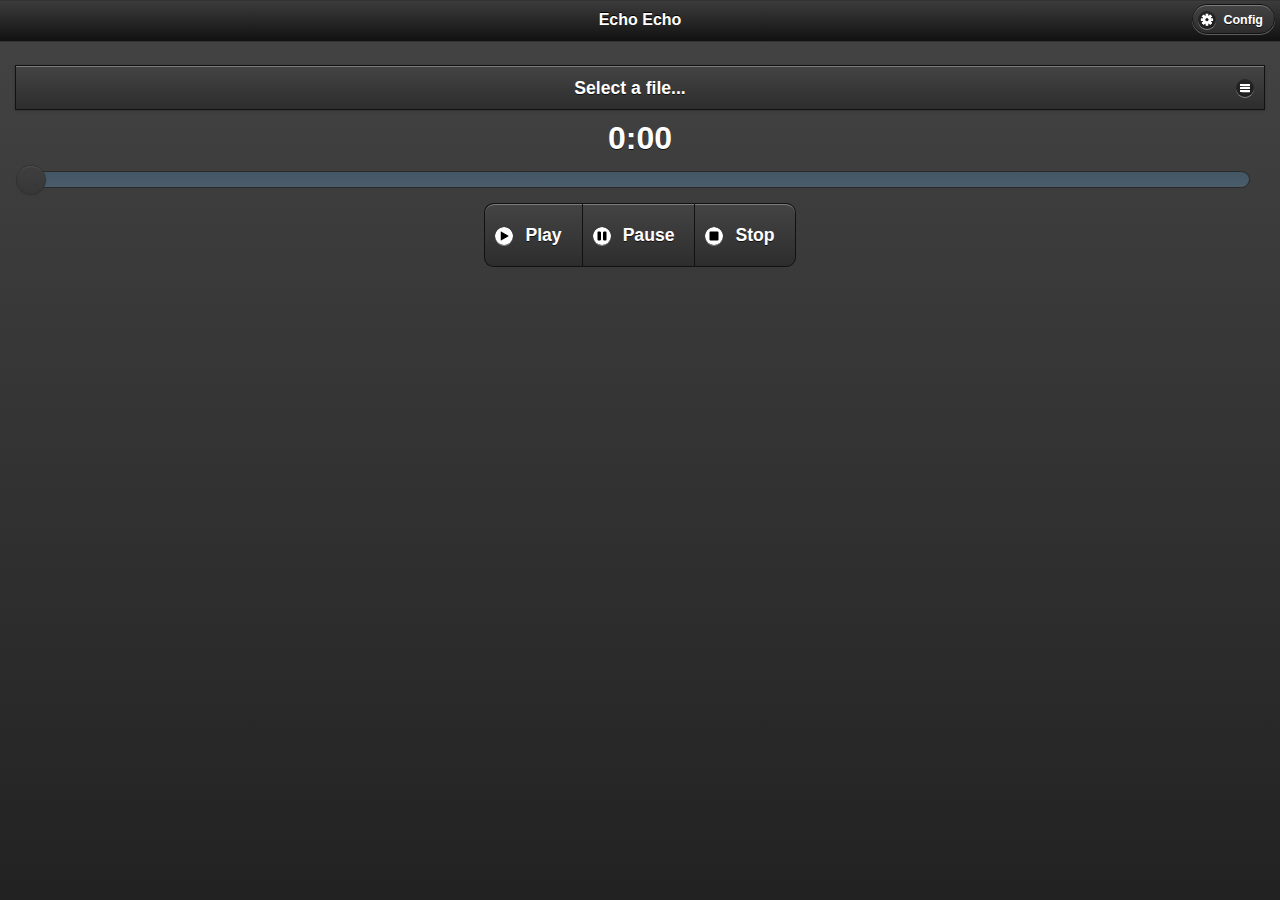
==== assets/www/index.html @ b56ceb91 "Completed move to listview and added features" ====
<!DOCTYPE html>
<html>
    <head>
        <meta charset="utf-8" />
		<meta name="viewport" content="width=device-width, initial-scale=1"> 
        <link rel="stylesheet" type="text/css" href="css/jquery.mobile.theme-1.3.1.css" />
        <link rel="stylesheet" type="text/css" href="css/jquery.mobile.structure-1.3.1.css" />
		<link rel="stylesheet" type="text/css" href="css/custom.css" />
		<script src="js/jquery.js"></script>
		<script src="js/jquery.mobile-1.3.1.js"></script>		
        <script type="text/javascript" src="js/cordova-2.7.0.js"></script>
        <script type="text/javascript" src="js/index.js"></script>
		<script type="text/javascript" src="js/uiEventFunctions.js"></script>
		<script type="text/javascript" src="js/utilityFunctions.js"></script>
        <title>Hello World</title>
    </head>
    <body onload="app.initialize()">
		<div data-role="page" id="main" data-theme="a">
		
			<div data-role="header">
					<h1 class="ui-title">Echo Echo</h1>
					<a href="#config" class="ui-btn-right" data-role="button" data-inline="true" data-icon="gear" data-corners="true" data-rel="page" data-transition="flip">Config</a>
			</div>

			<div id="main-content" data-role="content" class="ui-content">
				<div style="display:none" id="debug-console" class="debug-console"></div>
			
				<!-- Select media file -->
				<div id="div-mediafile">
					<a href="#popup-mediaselect" id="select-file" class="select-file" 
						data-transition="flow" 
						data-positionto="window" 
						data-rel="popup" 
						data-role="button" 
						data-icon="bars" 
						data-iconpos="right" 
						data-corners="false"
						>Select a file...</a>
				</div>
				
				<!-- Song details -->
				<div id="details">
					<h1 id="song-position" style="text-align:center">0:00</h1>
				</div>
				
				<!-- Slider song position -->
				<input id="pos-slider" type="range" name="pos-slider" value="0" min="0" max="0" disabled data-highlight="true" />
				
				<!-- Media controls and delay dropdown -->
				<div id="div-mediacontrol">
					<div data-role="controlgroup" data-type="horizontal" style="">
						<a href="#" id="play" class="controls" data-role="button" data-icon="play">Play</a>
						<a href="#" id="pause" class="controls" data-role="button" data-icon="pause">Pause</a>
						<a href="#" id="stop" class="controls" data-role="button" data-icon="stop">Stop</a>
					</div>
				</div>

				<!-- List of positions -->
				<div id="div-list" style="display:none">
					<ul id="list-pos" data-role="listview" data-inset="true" data-split-theme="f" data-split-icon="grid">
					</ul>
				</div>
				<!-- Delay dropdown -->
				<div id="div-delay" data-role="fieldcontain" data-native-menu="true" class="ui-br">
					<label for="select-delay" style="display:inline-block">Delayed playback</label>
					<select name="select-delay" id="select-delay" style="display:inline-block" data-corners="false" data-native-menu="false" data-inline="true">
					</select>
				</div>
			</div>

			<!-- Popup media file select -->
			<div data-role="popup" id="popup-mediaselect" data-dismissible="true" data-overlay-theme="a">
				<div data-role="header">
					<h4>Select media file</h4>
				</div>
				<div class="ui-content">
					<ul data-role="listview" data-split-theme="f" data-split-icon="delete">
					</ul>
				</div>
			</div>

			<!-- Popup configure positions -->
			<div data-role="popup" id="popup-pos" data-dismissible="true" data-overlay-theme="a">
				<div data-role="header"><h4>Position entry</h4></div>
				<div class="ui-content">
					<input type="text" name="pos-name" id="pos-name" value="" placeholder="Enter short description" />
					<div style="width: 100%;">
					<div style="width: 45%; display: inline-block;">
						<label for="">Minutes</label>
						<input id="pos-minute" class="ui-input-text" type="number" value="0" min="0" max="999"></input>
					</div>
					<div style="width: 45%; display: inline-block; float: right;">
						<label for="">Seconds</label>
						<input id="pos-second" class="ui-input-text" type="number" value="0" min="0" max="59"></input>
					</div>					
					</div>
					<div data-role="controlgroup" data-type="horizontal">
						<a id="pos-getcurrent" href="" data-role="button" data-icon="forward">Get position</a>
						<a id="pos-save" href="#" 
							data-rel="back" 
							data-role="button" 
							data-icon="check" 
							data-iconpos="right"
							>Save</a>
					</div>
					<div data-role="controlgroup" data-type="horizontal">
						<a id="pos-cancel" href="#" data-rel="back" data-role="button">Cancel</a>
						<a id="pos-delete" href="#" data-iconpos="right" data-role="button" data-icon="delete">Delete</a>
					</div>
				</div>
			</div>
 		</div>

		<!-- Config page -->
		<div data-role="page" id="config" data-theme="b">
			<div data-role="header">
				<h2>Configure</h2>
				<a href="" class="ui-btn-right" data-role="button" data-inline="true" data-icon="back" data-rel="back">Return</a>
			</div>
			<div data-role="content">
				<p>Configuration </p>
				<a href="" id="load-dev-json-data" data-role="button" data-rel="back">Load development JSON data</a>
				<a href="" id="load-data" data-role="button">Examine stored data</a>
				<div id="data"></div>
			</div>
		</div>
		
		<!-- File manager page -->
		<div data-role="page" id="filesystem" data-theme="b">
			<div data-role="header">
				<h2>Select media file</h2>
				<a href="" class="ui-btn-right" data-role="button" data-inline="true" data-icon="back" data-rel="back">Return</a>
			</div>
			<div data-role="content">
				<div id="fs" class="ui-controlgroup">
				</div>
			</div>
		</div>

	</body>
</html>
---- assets/www/css/custom.css ----
#song-position {
	margin-bottom: 0px;
	margin-top: 10px;
}

.ui-slider-input {
    display : none !important;
}
.ui-slider-track {
	margin: 0 15px 0 15px;
}

div.ui-slider {
	margin-bottom: 0px;
}

.ui-icon-play {
	background-image: url('images/icon-white-circleplay.png');
	background-color: #FFF;
	background-size: 18px;
}
.ui-icon-pause {
	background-image: url('images/icon-white-circlepause.png');
	background-color: #FFF;
	background-size: 18px;
}
.ui-icon-stop {
	background-image: url('images/icon-white-circlestop.png');
	background-color: #FFF;
	background-size: 18px;
}
.delaying {
	color: red;
	
}

.debug-console {
	color:yellow;
	border: 1px solid black;
	font-size: 0.8em;
	position: absolute;
	overflow: hidden;
	height: 150px;
	width: 250px;
	background-color: grey;
	opacity: .8;
	z-index: 10;
	top: 400px;
	left: 5px;
	padding-left: 5px;
}
.debug-console span {
	color:green;
	font-size: 0.8em;
	background-color: #333;
}

pre { font-size: 0.7em }
.key { color: blue }
.string { color: green }
.number { color: red }
.boolean { color: yellow }
.null { color: darkyellow }

.ui-controlgroup {
	display:inline-block; 
	margin-left: auto; 
	margin-right: auto; 
	width: 100%; 
	text-align: center;
}


.ui-btn-up-c {
	border: none;
}

.ui-btn-inner {
	font-size: 1.1em;
}

.ui-li-has-count .ui-li-count {
	font-size: 0.7em;
}

.ui-li .ui-btn-inner a.ui-link-inherit, .ui-li-static.ui-li {
	padding: 1em 15px;
}

.controls .ui-btn-inner {
	padding-top: 20px;
	padding-bottom: 20px;
}

.filesystem {
	color: black; 
	font-size: 0.8em;
	text-align: center;
	vertical-align:bottom;	
	display: inline-block;
	overflow: hidden;
	width: 80px;
	height: 70px;
	margin: 3px;
	padding: 2px;
	font-weight: bold;
	border: 1px solid #222;
	word-wrap: break-word;
	background-repeat:no-repeat;
	background-position:center; 
}

.files {
	background-image: url('images/icon-file.png');
}

.folders { 
	background-image: url('images/icon-dir.png');
	text-weight: bold;
}

.parent {
	font-size:0em;
	background-image: url('images/icon-parent.png');	
}

.filesystem:active {
	background-color: lightblue;
}
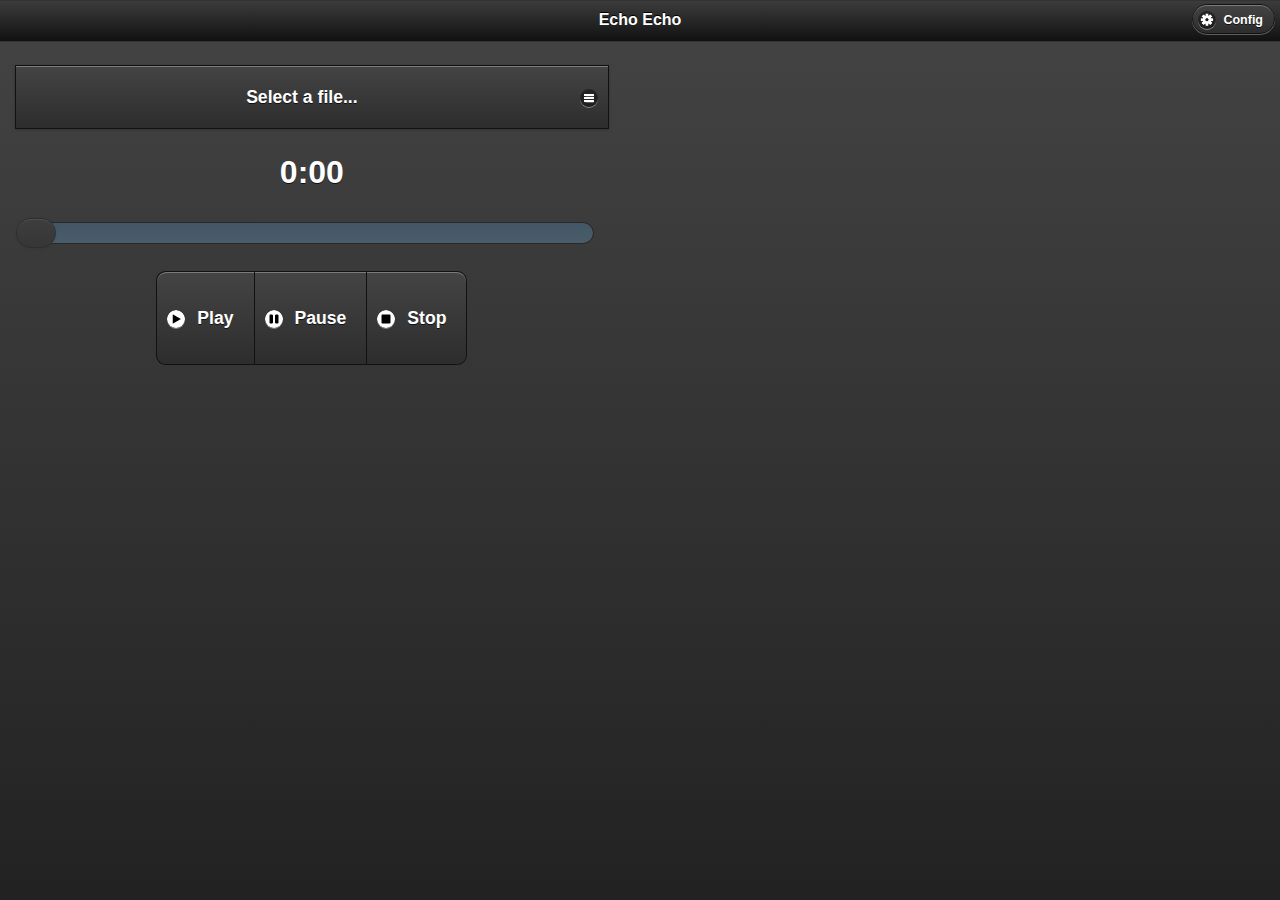
==== commit d34adcf7: "Added custom animations, responsive css and file browsing" ====
--- a/assets/www/index.html
+++ b/assets/www/index.html
@@ -14,6 +14,7 @@
 		<script type="text/javascript" src="js/utilityFunctions.js"></script>
         <title>Hello World</title>
     </head>
+	
     <body onload="app.initialize()">
 		<div data-role="page" id="main" data-theme="a">
 		
@@ -24,47 +25,59 @@
 
 			<div id="main-content" data-role="content" class="ui-content">
 				<div style="display:none" id="debug-console" class="debug-console"></div>
-			
-				<!-- Select media file -->
-				<div id="div-mediafile">
-					<a href="#popup-mediaselect" id="select-file" class="select-file" 
-						data-transition="flow" 
-						data-positionto="window" 
-						data-rel="popup" 
-						data-role="button" 
-						data-icon="bars" 
-						data-iconpos="right" 
-						data-corners="false"
-						>Select a file...</a>
-				</div>
-				
-				<!-- Song details -->
-				<div id="details">
-					<h1 id="song-position" style="text-align:center">0:00</h1>
-				</div>
-				
-				<!-- Slider song position -->
-				<input id="pos-slider" type="range" name="pos-slider" value="0" min="0" max="0" disabled data-highlight="true" />
-				
-				<!-- Media controls and delay dropdown -->
-				<div id="div-mediacontrol">
-					<div data-role="controlgroup" data-type="horizontal" style="">
+
+				<div class="ui-block-left">
+					<!-- Select media file -->
+					<div id="div-mediafile">
+						<a href="#popup-mediaselect" id="select-file" class="select-file" 
+							data-transition="flow" 
+							data-positionto="window" 
+							data-rel="popup" 
+							data-role="button" 
+							data-icon="bars" 
+							data-iconpos="right" 
+							data-corners="false"
+							>Select a file...</a>
+					</div>
+					
+					<!-- Song details -->
+					<div id="details">
+						<h1 id="song-position" style="text-align:center">0:00</h1>
+					</div>
+					
+					<!-- Slider song position -->
+					<div id="div-slider">
+						<input id="pos-slider" type="range" name="pos-slider" value="0" min="0" max="0" disabled data-highlight="true" />
+					</div>
+					<!-- Media controls -->
+					<div id="div-mediacontrol" data-role="controlgroup" data-type="horizontal" style="">
 						<a href="#" id="play" class="controls" data-role="button" data-icon="play">Play</a>
 						<a href="#" id="pause" class="controls" data-role="button" data-icon="pause">Pause</a>
 						<a href="#" id="stop" class="controls" data-role="button" data-icon="stop">Stop</a>
 					</div>
+					<!-- Delay dropdown CLONED -->
+					<div class="delay" style="display: none;" >
+						<div id="div-delay-a" data-role="fieldcontain" data-native-menu="true" class="ui-br">
+							<select name="select-delay" id="select-delay-a" style="display:inline-block" data-corners="false" data-native-menu="false" data-inline="true">
+							</select>
+						</div>
+					</div>
 				</div>
-
-				<!-- List of positions -->
-				<div id="div-list" style="display:none">
-					<ul id="list-pos" data-role="listview" data-inset="true" data-split-theme="f" data-split-icon="grid">
-					</ul>
-				</div>
-				<!-- Delay dropdown -->
-				<div id="div-delay" data-role="fieldcontain" data-native-menu="true" class="ui-br">
-					<label for="select-delay" style="display:inline-block">Delayed playback</label>
-					<select name="select-delay" id="select-delay" style="display:inline-block" data-corners="false" data-native-menu="false" data-inline="true">
-					</select>
+				
+				<div class="ui-block-right">
+					<!-- List of positions -->
+					<div id="div-list" style="display:none">
+						<ul id="list-pos" data-role="listview" data-inset="true" data-split-theme="f" data-split-icon="grid">
+						</ul>
+					</div>
+					
+					<!-- Delay dropdown CLONED -->
+					<div class="delay" style="display: none;" >
+						<div id="div-delay-b" data-role="fieldcontain" data-native-menu="true" class="ui-br">
+							<select name="select-delay" id="select-delay-b" style="display:inline-block" data-corners="false" data-native-menu="false" data-inline="true">
+							</select>
+						</div>
+					</div>
 				</div>
 			</div>
 
--- a/assets/www/css/custom.css
+++ b/assets/www/css/custom.css
@@ -1,3 +1,64 @@
+@media all  {
+	.ui-block-left, .ui-block-right { 
+		width: 100%; 
+		float: none; 
+	}
+	.controls .ui-btn-inner {
+		padding-top: 20px;
+		padding-bottom: 20px;
+	}
+	#div-delay-a { display: none; }
+	#div-delay-b { display: inline-block; }
+}
+
+@media all and (min-width: 40em) {
+	#main-content.ui-content  {
+		padding: 0 5px;
+	}
+	.ui-block-left { 
+		width: 49.8%; 
+		float: left;
+		margin-right: 0.4%;
+	}
+	.ui-block-right  {
+		width: 49.8%; 
+		float: right;
+	}
+	#div-delay-a { display: inline-block; }
+	#div-delay-b { display: none; }
+}
+
+@media all and (min-width: 48em) {
+	#main-content.ui-content  {
+		padding: 15px;
+	}
+	.ui-block-left { 
+		width: 47.5%;
+		float: left;
+		margin-right: 5%;
+	}
+	.ui-block-right  {
+		width: 47.5%; 
+		float: right;
+	}
+	#details, #div-slider, #div-mediacontrol, .delay {
+		margin-top: 25px;
+	}
+	.controls .ui-btn-inner {
+		padding-top: 35px;
+		padding-bottom: 35px;
+	}
+	.ui-btn-inner {
+		padding-top: 20px;
+		padding-bottom: 20px;
+	}
+}
+
+
+.ui-listview-inset {
+	margin-top: 0.5em !important;
+}
+
 #song-position {
 	margin-bottom: 0px;
 	margin-top: 10px;
@@ -87,11 +148,6 @@
 	padding: 1em 15px;
 }
 
-.controls .ui-btn-inner {
-	padding-top: 20px;
-	padding-bottom: 20px;
-}
-
 .filesystem {
 	color: black; 
 	font-size: 0.8em;
@@ -128,5 +184,10 @@
 	background-color: lightblue;
 }
 
+.ui-slider-track .ui-btn.ui-slider-handle {
+	width: 38px;
+}
 
-	+.ui-slider-track {
+	height: 20px;
+}
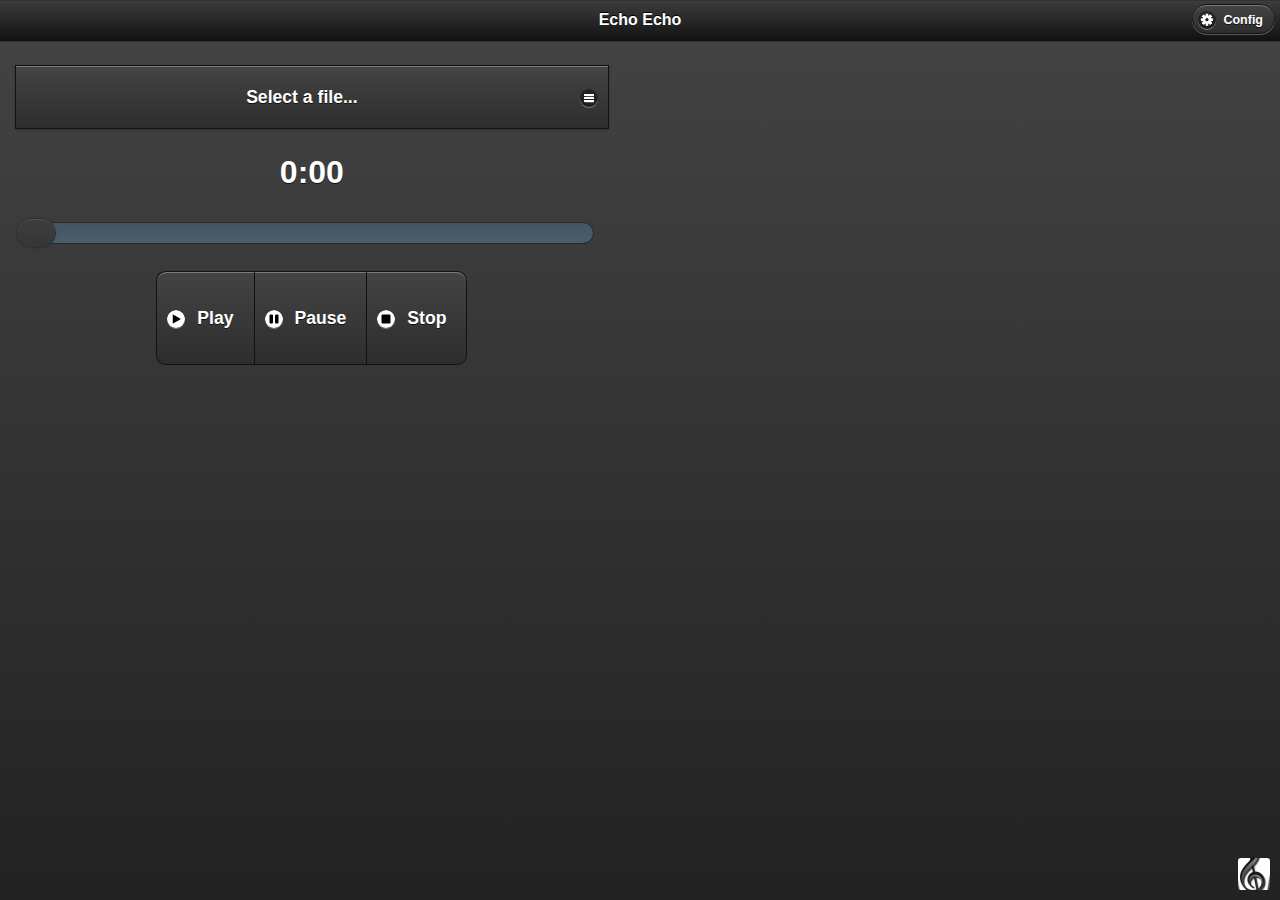
==== commit 6373526b: "About page, app logo, hacked cordova js a bit" ====
--- a/assets/www/index.html
+++ b/assets/www/index.html
@@ -16,10 +16,11 @@
     </head>
 	
     <body onload="app.initialize()">
-		<div data-role="page" id="main" data-theme="a">
-		
+		<div data-role="page" id="main" data-theme="a">		
+			<div class="ui-icon-about "></div>
 			<div data-role="header">
 					<h1 class="ui-title">Echo Echo</h1>
+					
 					<a href="#config" class="ui-btn-right" data-role="button" data-inline="true" data-icon="gear" data-corners="true" data-rel="page" data-transition="flip">Config</a>
 			</div>
 
@@ -122,6 +123,42 @@
 					</div>
 				</div>
 			</div>
+			
+			<!-- About page -->
+			<div data-role="popup" id="about" data-dismissible="true" data-theme="a" data-overlay-theme="a">
+				<div data-role="header">
+					<h2></h2>
+				</div>
+				<div data-role="content">
+					<div id="aboutimg"></div>
+					<div>
+						<h3>EchoEcho version 0.9 (2013)</h3>
+						<p>Simple app that lets you set and use position breakpoints in a song.</p>
+						<p>This could be used in learning and teaching singing, dancing or playing an instrument. </p>
+						<p><i>Start by browsing for a file in the top menu dropdown.</i></p>
+					</div>
+					<a href="#" data-role="button" data-rel="back">Thank you</a>
+					<span class="small">By Vello Pihelgas, tidalsource@gmail.com</small>
+				</div>
+			</div>
+
+			<!-- Assist page 1 -->
+			<div data-role="popup" id="assist-1" data-dismissible="true" data-theme="a" data-overlay-theme="a">
+				<div data-role="header">
+					<h2>&nbsp;</h2>
+				</div>
+				<div data-role="content">
+					<div>
+						<h2>Congrats! </h2>
+						<p>You have added your first media file and can now access the list of breakpoints.</p>
+						<p>The entry 'Play from beginning' is always added by default, you can configure it by the grid icon.</p> 
+						<p><i>You can keep adding multiple breakpoints and make use of the delayed start feature.</i></p>
+					</div>
+					<a href="#" data-role="button" data-rel="back">Enough help</a>
+				</div>
+			</div>
+			
+		
  		</div>
 
 		<!-- Config page -->
@@ -149,6 +186,6 @@
 				</div>
 			</div>
 		</div>
-
+		
 	</body>
 </html>
--- a/assets/www/css/custom.css
+++ b/assets/www/css/custom.css
@@ -9,6 +9,7 @@
 	}
 	#div-delay-a { display: none; }
 	#div-delay-b { display: inline-block; }
+	#popup-mediaselect-popup { width:90%; }
 }
 
 @media all and (min-width: 40em) {
@@ -26,6 +27,7 @@
 	}
 	#div-delay-a { display: inline-block; }
 	#div-delay-b { display: none; }
+	#popup-mediaselect-popup { width:80%; }
 }
 
 @media all and (min-width: 48em) {
@@ -52,8 +54,8 @@
 		padding-top: 20px;
 		padding-bottom: 20px;
 	}
-}
-
+	#popup-mediaselect-popup { width:60%; }
+}
 
 .ui-listview-inset {
 	margin-top: 0.5em !important;
@@ -191,3 +193,35 @@
 .ui-slider-track {
 	height: 20px;
 }
+
+#aboutimg {
+	background-image: url('../img/logo.png');
+	background-repeat:no-repeat;
+	background-position:center; 
+	height: 96px;
+	width: 96px;
+}
+
+#about, #assist-1 {
+	opacity: 0.9;
+}
+
+.ui-icon-about
+{
+    background: url('images/logo-72.png');
+	background-repeat:no-repeat;
+	background-position:center; 
+	height: 32px;
+	width: 32px;
+	margin: 10px;
+	border-radius: 3px;
+    position: fixed;
+    bottom: 0;
+    right: 0;	
+	z-index: 1;
+}
+
+.small {
+	opacity: 0.7;
+	font-size: 0.7em;
+}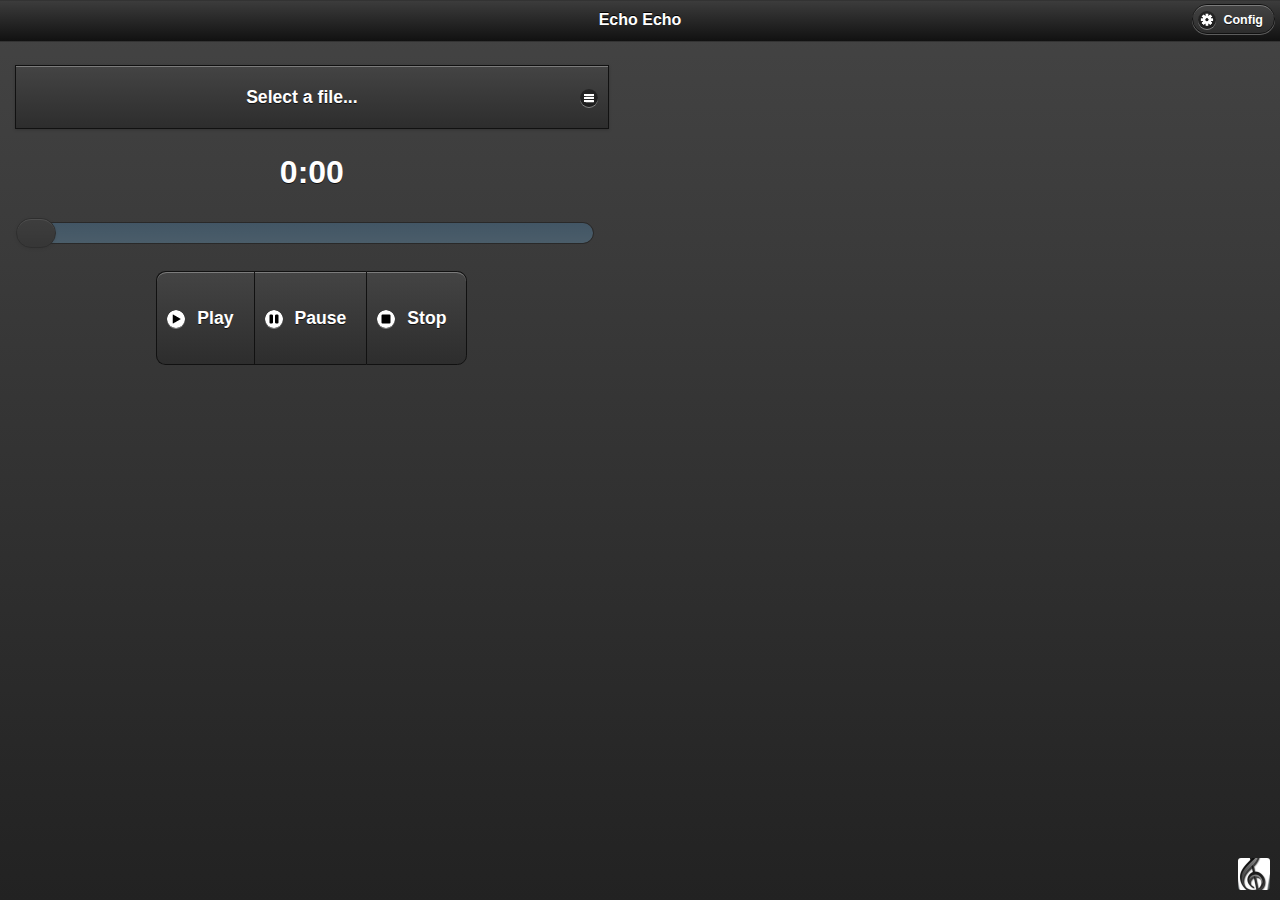
==== commit f302bdbb: "Moved bind mobileinit to earlier loaded js file" ====
--- a/assets/www/index.html
+++ b/assets/www/index.html
@@ -7,6 +7,7 @@
         <link rel="stylesheet" type="text/css" href="css/jquery.mobile.structure-1.3.1.css" />
 		<link rel="stylesheet" type="text/css" href="css/custom.css" />
 		<script src="js/jquery.js"></script>
+		<script type="text/javascript" src="js/mobinit.js"></script>
 		<script src="js/jquery.mobile-1.3.1.js"></script>		
         <script type="text/javascript" src="js/cordova-2.7.0.js"></script>
         <script type="text/javascript" src="js/index.js"></script>
@@ -135,7 +136,7 @@
 						<h3>EchoEcho version 0.9 (2013)</h3>
 						<p>Simple app that lets you set and use position breakpoints in a song.</p>
 						<p>This could be used in learning and teaching singing, dancing or playing an instrument. </p>
-						<p><i>Start by browsing for a file in the top menu dropdown.</i></p>
+						<p><i>Start by browsing for a song in the top menu</i></p>
 					</div>
 					<a href="#" data-role="button" data-rel="back">Thank you</a>
 					<span class="small">By Vello Pihelgas, tidalsource@gmail.com</small>
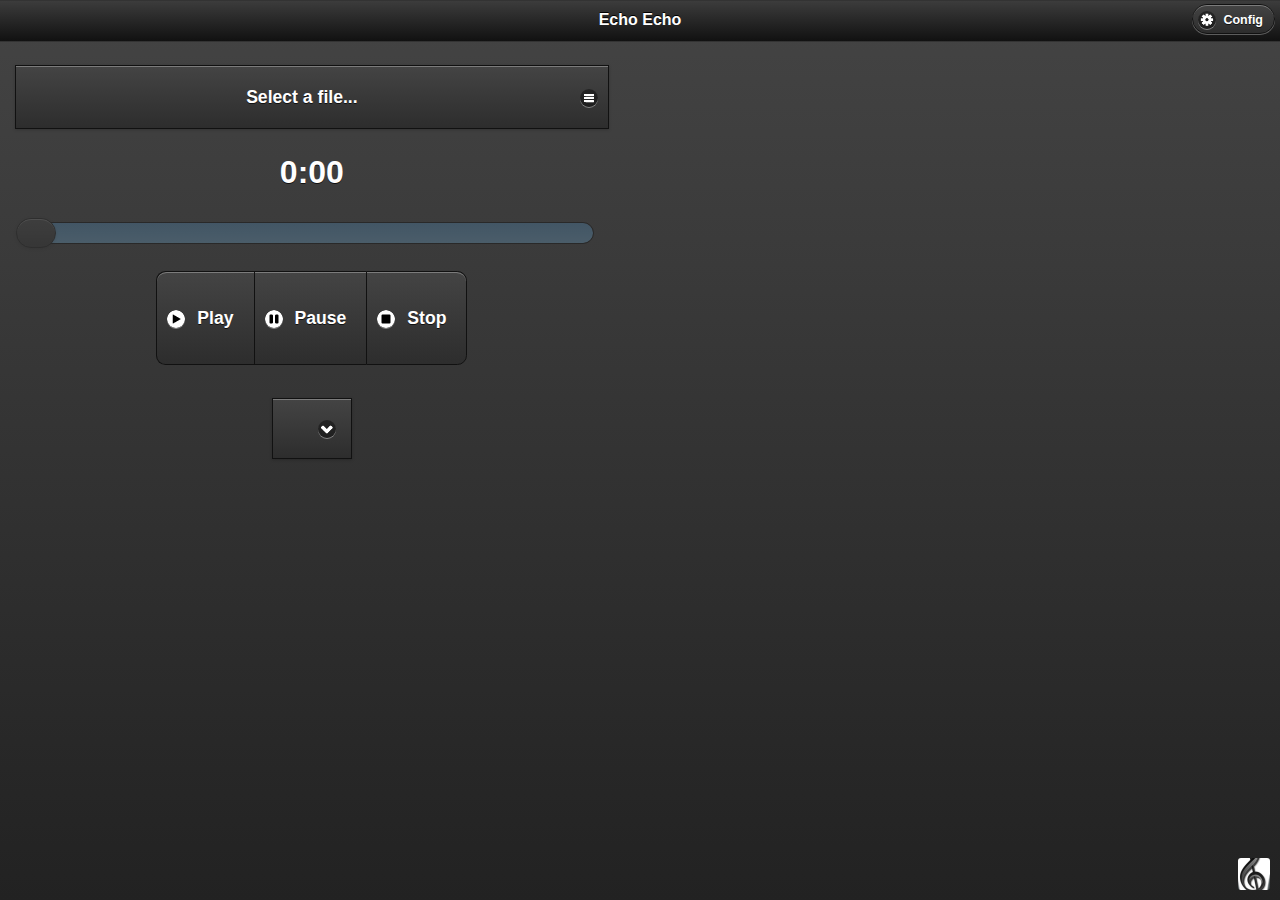
==== commit 7841428e: "Added scrollable areas to the responsive design" ====
--- a/assets/www/index.html
+++ b/assets/www/index.html
@@ -11,24 +11,23 @@
 		<script src="js/jquery.mobile-1.3.1.js"></script>		
         <script type="text/javascript" src="js/cordova-2.7.0.js"></script>
         <script type="text/javascript" src="js/index.js"></script>
+		<script type="text/javascript" src="js/overthrow.js"></script>
 		<script type="text/javascript" src="js/uiEventFunctions.js"></script>
 		<script type="text/javascript" src="js/utilityFunctions.js"></script>
         <title>Hello World</title>
     </head>
 	
-    <body onload="app.initialize()">
+    <body onload="app.initialize()" style="display:none">
 		<div data-role="page" id="main" data-theme="a">		
-			<div class="ui-icon-about "></div>
-			<div data-role="header">
-					<h1 class="ui-title">Echo Echo</h1>
-					
+			<div data-role="header" id="ui-header">
+					<h1 class="ui-title">Echo Echo</h1>					
 					<a href="#config" class="ui-btn-right" data-role="button" data-inline="true" data-icon="gear" data-corners="true" data-rel="page" data-transition="flip">Config</a>
 			</div>
 
 			<div id="main-content" data-role="content" class="ui-content">
 				<div style="display:none" id="debug-console" class="debug-console"></div>
 
-				<div class="ui-block-left">
+				<div id="ui-block-left">
 					<!-- Select media file -->
 					<div id="div-mediafile">
 						<a href="#popup-mediaselect" id="select-file" class="select-file" 
@@ -58,27 +57,23 @@
 						<a href="#" id="stop" class="controls" data-role="button" data-icon="stop">Stop</a>
 					</div>
 					<!-- Delay dropdown CLONED -->
-					<div class="delay" style="display: none;" >
-						<div id="div-delay-a" data-role="fieldcontain" data-native-menu="true" class="ui-br">
-							<select name="select-delay" id="select-delay-a" style="display:inline-block" data-corners="false" data-native-menu="false" data-inline="true">
-							</select>
-						</div>
+					<div id="div-delay-a" data-role="fieldcontain" data-native-menu="true" class="ui-br">
+						<select name="select-delay" id="select-delay-a" style="display:inline-block" data-corners="false" data-native-menu="false" data-inline="true">
+						</select>
 					</div>
 				</div>
 				
-				<div class="ui-block-right">
+				<div id="ui-block-right">
 					<!-- List of positions -->
-					<div id="div-list" style="display:none">
+					<div id="div-list" style="display:none" class="overthrow">
 						<ul id="list-pos" data-role="listview" data-inset="true" data-split-theme="f" data-split-icon="grid">
 						</ul>
 					</div>
 					
 					<!-- Delay dropdown CLONED -->
-					<div class="delay" style="display: none;" >
-						<div id="div-delay-b" data-role="fieldcontain" data-native-menu="true" class="ui-br">
-							<select name="select-delay" id="select-delay-b" style="display:inline-block" data-corners="false" data-native-menu="false" data-inline="true">
-							</select>
-						</div>
+					<div id="div-delay-b" data-role="fieldcontain" data-native-menu="true" class="ui-br">
+						<select name="select-delay" id="select-delay-b" style="display:inline-block" data-corners="false" data-native-menu="false" data-inline="true">
+						</select>
 					</div>
 				</div>
 			</div>
@@ -158,8 +153,7 @@
 					<a href="#" data-role="button" data-rel="back">Enough help</a>
 				</div>
 			</div>
-			
-		
+
  		</div>
 
 		<!-- Config page -->
@@ -187,6 +181,7 @@
 				</div>
 			</div>
 		</div>
-		
+
+	<div id="ui-icon-about"></div>		
 	</body>
 </html>
--- a/assets/www/css/custom.css
+++ b/assets/www/css/custom.css
@@ -1,5 +1,5 @@
 @media all  {
-	.ui-block-left, .ui-block-right { 
+	#ui-block-left, #ui-block-right { 
 		width: 100%; 
 		float: none; 
 	}
@@ -7,8 +7,8 @@
 		padding-top: 20px;
 		padding-bottom: 20px;
 	}
-	#div-delay-a { display: none; }
-	#div-delay-b { display: inline-block; }
+	#div-delay-a { display: none; margin: 0; }
+	#div-delay-b { display: inline-block; margin: 0; }
 	#popup-mediaselect-popup { width:90%; }
 }
 
@@ -16,12 +16,12 @@
 	#main-content.ui-content  {
 		padding: 0 5px;
 	}
-	.ui-block-left { 
+	#ui-block-left { 
 		width: 49.8%; 
 		float: left;
 		margin-right: 0.4%;
 	}
-	.ui-block-right  {
+	#ui-block-right  {
 		width: 49.8%; 
 		float: right;
 	}
@@ -34,16 +34,16 @@
 	#main-content.ui-content  {
 		padding: 15px;
 	}
-	.ui-block-left { 
+	#ui-block-left { 
 		width: 47.5%;
 		float: left;
 		margin-right: 5%;
 	}
-	.ui-block-right  {
+	#ui-block-right  {
 		width: 47.5%; 
 		float: right;
 	}
-	#details, #div-slider, #div-mediacontrol, .delay {
+	#details, #div-slider, #div-mediacontrol, #div-delay-a {
 		margin-top: 25px;
 	}
 	.controls .ui-btn-inner {
@@ -58,7 +58,7 @@
 }
 
 .ui-listview-inset {
-	margin-top: 0.5em !important;
+	margin-top: 0 !important;
 }
 
 #song-position {
@@ -168,6 +168,10 @@
 	background-position:center; 
 }
 
+#config, #filesystem {
+	z-index: 2;
+}
+
 .files {
 	background-image: url('images/icon-file.png');
 }
@@ -204,16 +208,18 @@
 
 #about, #assist-1 {
 	opacity: 0.9;
-}
-
-.ui-icon-about
+	max-width: 25em;
+}
+
+#ui-icon-about
 {
     background: url('images/logo-72.png');
 	background-repeat:no-repeat;
 	background-position:center; 
 	height: 32px;
 	width: 32px;
-	margin: 10px;
+	margin-right: 10px;
+	margin-bottom: 10px;
 	border-radius: 3px;
     position: fixed;
     bottom: 0;
@@ -224,4 +230,21 @@
 .small {
 	opacity: 0.7;
 	font-size: 0.7em;
+}
+
+.overthrow-enabled .overthrow {
+    overflow: auto;
+    -webkit-overflow-scrolling: touch;
+}
+
+#ui-block-right {
+	margin-top: 0.5em;
+}
+
+#div-delay-a, #div-delay-b {
+	display:inline-block; 
+	margin-left: auto; 
+	margin-right: auto; 
+	width: 100%; 
+	text-align: center;
 }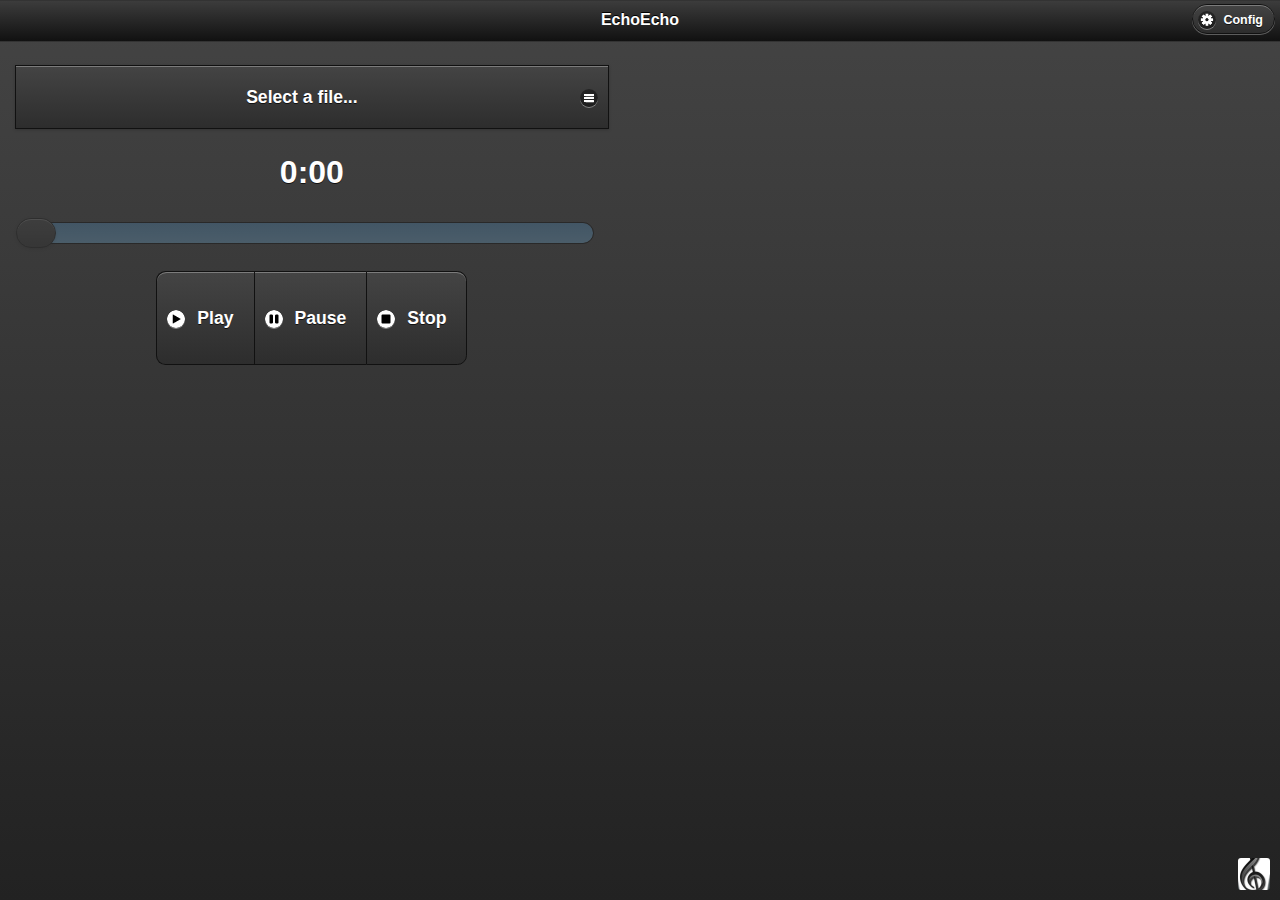
==== commit e18010ae: "Added browse media storage" ====
--- a/assets/www/index.html
+++ b/assets/www/index.html
@@ -14,13 +14,13 @@
 		<script type="text/javascript" src="js/overthrow.js"></script>
 		<script type="text/javascript" src="js/uiEventFunctions.js"></script>
 		<script type="text/javascript" src="js/utilityFunctions.js"></script>
-        <title>Hello World</title>
+        <title></title>
     </head>
 	
     <body onload="app.initialize()" style="display:none">
 		<div data-role="page" id="main" data-theme="a">		
 			<div data-role="header" id="ui-header">
-					<h1 class="ui-title">Echo Echo</h1>					
+					<h1 class="ui-title">EchoEcho</h1>
 					<a href="#config" class="ui-btn-right" data-role="button" data-inline="true" data-icon="gear" data-corners="true" data-rel="page" data-transition="flip">Config</a>
 			</div>
 
@@ -57,9 +57,11 @@
 						<a href="#" id="stop" class="controls" data-role="button" data-icon="stop">Stop</a>
 					</div>
 					<!-- Delay dropdown CLONED -->
+					<div class="delay">
 					<div id="div-delay-a" data-role="fieldcontain" data-native-menu="true" class="ui-br">
 						<select name="select-delay" id="select-delay-a" style="display:inline-block" data-corners="false" data-native-menu="false" data-inline="true">
 						</select>
+					</div>
 					</div>
 				</div>
 				
@@ -71,9 +73,11 @@
 					</div>
 					
 					<!-- Delay dropdown CLONED -->
+					<div class="delay">
 					<div id="div-delay-b" data-role="fieldcontain" data-native-menu="true" class="ui-br">
 						<select name="select-delay" id="select-delay-b" style="display:inline-block" data-corners="false" data-native-menu="false" data-inline="true">
 						</select>
+					</div>
 					</div>
 				</div>
 			</div>
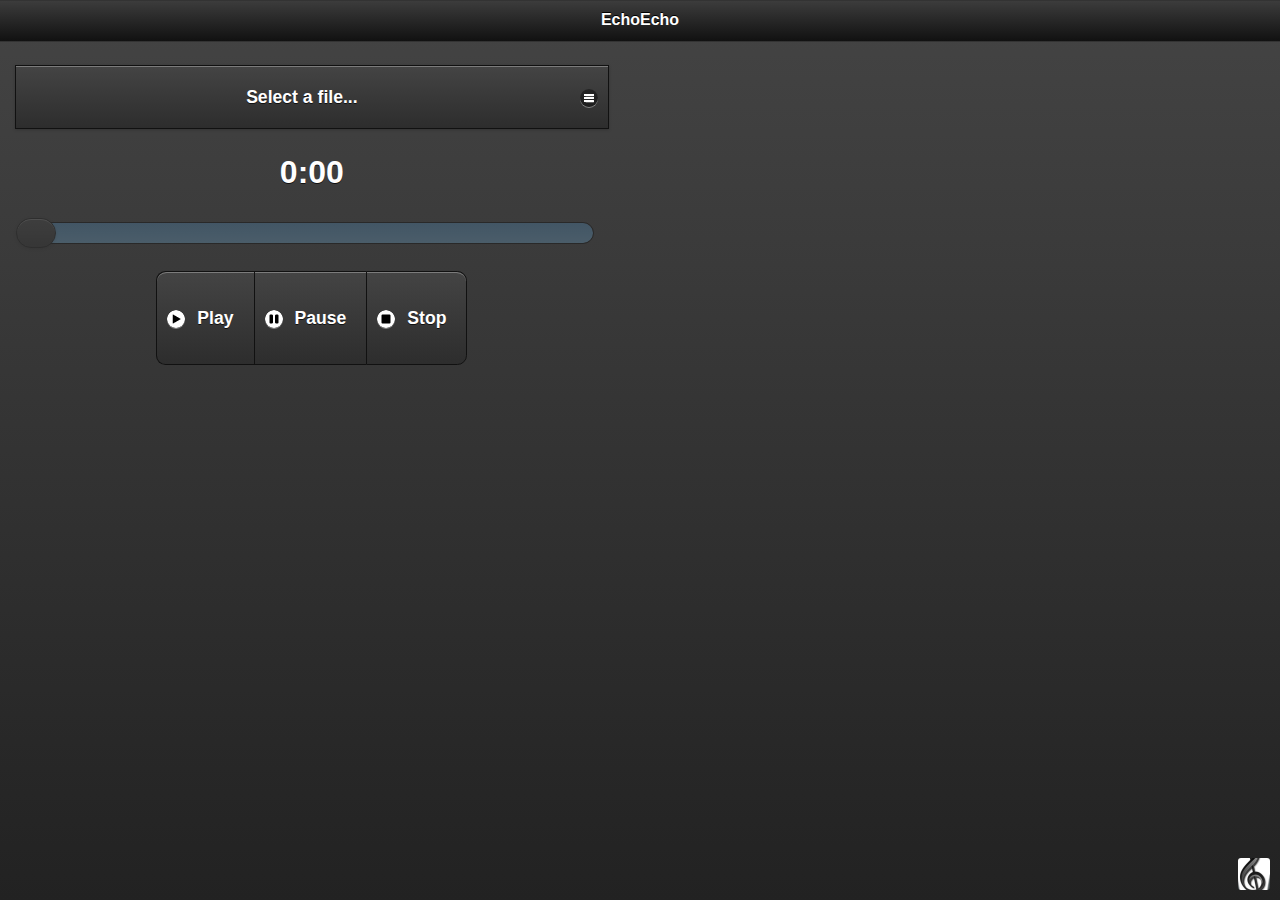
==== commit 08e9b308: "Release candidate" ====
--- a/assets/www/index.html
+++ b/assets/www/index.html
@@ -3,12 +3,12 @@
     <head>
         <meta charset="utf-8" />
 		<meta name="viewport" content="width=device-width, initial-scale=1"> 
-        <link rel="stylesheet" type="text/css" href="css/jquery.mobile.theme-1.3.1.css" />
-        <link rel="stylesheet" type="text/css" href="css/jquery.mobile.structure-1.3.1.css" />
+        <link rel="stylesheet" type="text/css" href="css/jquery.mobile.theme-1.3.1.min.css" />
+        <link rel="stylesheet" type="text/css" href="css/jquery.mobile.structure-1.3.1.min.css" />
 		<link rel="stylesheet" type="text/css" href="css/custom.css" />
 		<script src="js/jquery.js"></script>
 		<script type="text/javascript" src="js/mobinit.js"></script>
-		<script src="js/jquery.mobile-1.3.1.js"></script>		
+		<script src="js/jquery.mobile-1.3.1.min.js"></script>		
         <script type="text/javascript" src="js/cordova-2.7.0.js"></script>
         <script type="text/javascript" src="js/index.js"></script>
 		<script type="text/javascript" src="js/overthrow.js"></script>
@@ -21,7 +21,7 @@
 		<div data-role="page" id="main" data-theme="a">		
 			<div data-role="header" id="ui-header">
 					<h1 class="ui-title">EchoEcho</h1>
-					<a href="#config" class="ui-btn-right" data-role="button" data-inline="true" data-icon="gear" data-corners="true" data-rel="page" data-transition="flip">Config</a>
+					<!-- <a href="#config" class="ui-btn-right" data-role="button" data-inline="true" data-icon="gear" data-corners="true" data-rel="page" data-transition="flip">Config</a> -->
 			</div>
 
 			<div id="main-content" data-role="content" class="ui-content">
@@ -132,7 +132,7 @@
 				<div data-role="content">
 					<div id="aboutimg"></div>
 					<div>
-						<h3>EchoEcho version 0.9 (2013)</h3>
+						<h3>EchoEcho version 1.0</h3>
 						<p>Simple app that lets you set and use position breakpoints in a song.</p>
 						<p>This could be used in learning and teaching singing, dancing or playing an instrument. </p>
 						<p><i>Start by browsing for a song in the top menu</i></p>
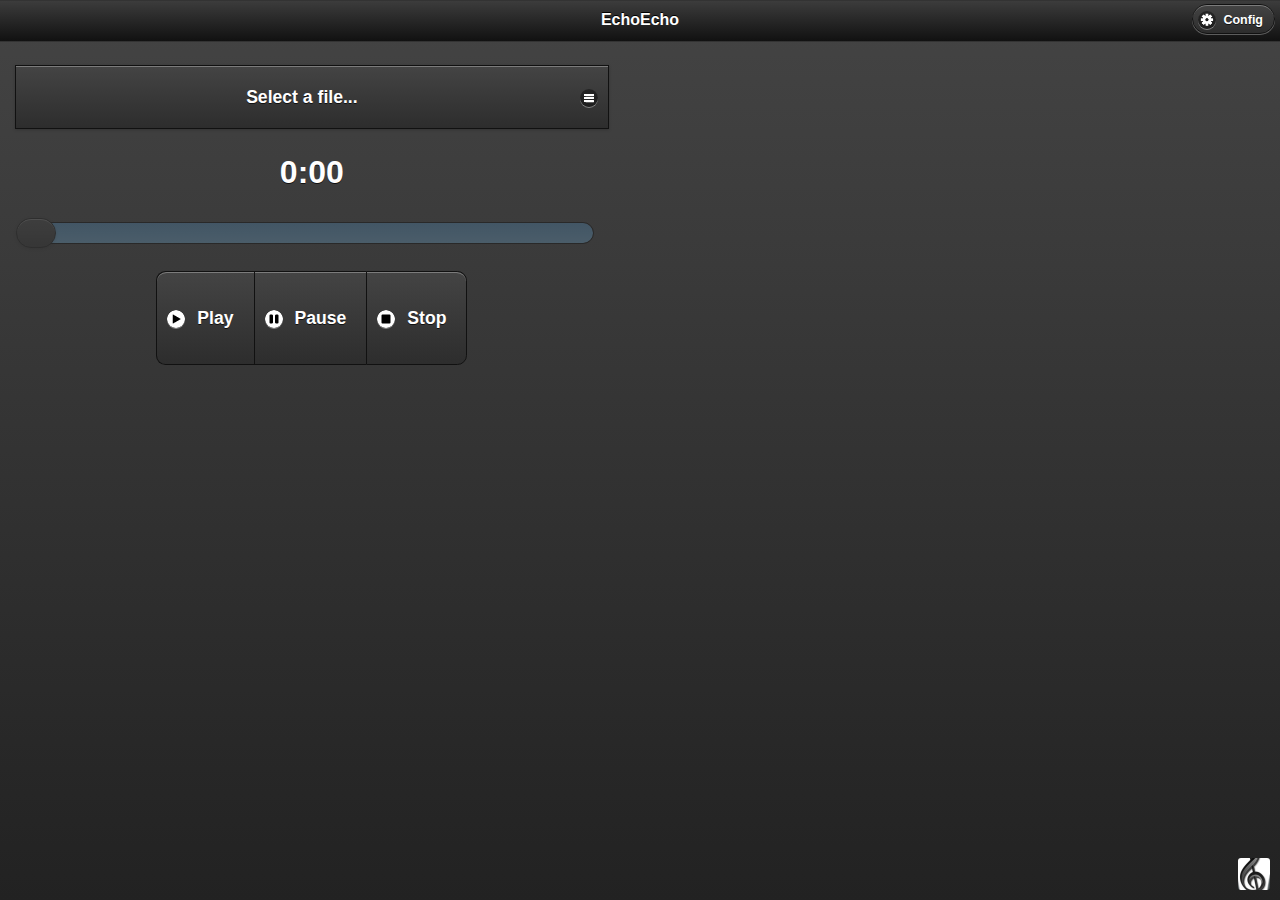
==== commit 3f31aa20: "Complemented play-from with play-to and Repeat feat." ====
--- a/assets/www/index.html
+++ b/assets/www/index.html
@@ -3,12 +3,12 @@
     <head>
         <meta charset="utf-8" />
 		<meta name="viewport" content="width=device-width, initial-scale=1"> 
-        <link rel="stylesheet" type="text/css" href="css/jquery.mobile.theme-1.3.1.min.css" />
-        <link rel="stylesheet" type="text/css" href="css/jquery.mobile.structure-1.3.1.min.css" />
+        <link rel="stylesheet" type="text/css" href="css/jquery.mobile.theme-1.3.1.css" />
+        <link rel="stylesheet" type="text/css" href="css/jquery.mobile.structure-1.3.1.css" />
 		<link rel="stylesheet" type="text/css" href="css/custom.css" />
 		<script src="js/jquery.js"></script>
 		<script type="text/javascript" src="js/mobinit.js"></script>
-		<script src="js/jquery.mobile-1.3.1.min.js"></script>		
+		<script src="js/jquery.mobile-1.3.1.js"></script>		
         <script type="text/javascript" src="js/cordova-2.7.0.js"></script>
         <script type="text/javascript" src="js/index.js"></script>
 		<script type="text/javascript" src="js/overthrow.js"></script>
@@ -21,7 +21,7 @@
 		<div data-role="page" id="main" data-theme="a">		
 			<div data-role="header" id="ui-header">
 					<h1 class="ui-title">EchoEcho</h1>
-					<!-- <a href="#config" class="ui-btn-right" data-role="button" data-inline="true" data-icon="gear" data-corners="true" data-rel="page" data-transition="flip">Config</a> -->
+					<a href="#config" class="ui-btn-right" data-role="button" data-inline="true" data-icon="gear" data-corners="true" data-rel="page" data-transition="flip">Config</a> 
 			</div>
 
 			<div id="main-content" data-role="content" class="ui-content">
@@ -56,12 +56,18 @@
 						<a href="#" id="pause" class="controls" data-role="button" data-icon="pause">Pause</a>
 						<a href="#" id="stop" class="controls" data-role="button" data-icon="stop">Stop</a>
 					</div>
-					<!-- Delay dropdown CLONED -->
-					<div class="delay">
-					<div id="div-delay-a" data-role="fieldcontain" data-native-menu="true" class="ui-br">
-						<select name="select-delay" id="select-delay-a" style="display:inline-block" data-corners="false" data-native-menu="false" data-inline="true">
-						</select>
-					</div>
+					<!-- Delay dropdown and repeat CLONED -->
+					<div class="delay-repeat">
+						<div id="div-delay-repeat-a" data-role="fieldcontain" data-native-menu="true" class="ui-br" data-inline="true">
+							<select name="select-delay" id="select-delay-a" style="display:inline-block" data-inline="true" data-corners="false" data-native-menu="false" data-inline="true">
+							</select>
+						</div>
+						<div style="float: right" id="flip-repeat-a">
+							<select id="select-flip-a" name="flip-repeat" data-role="slider">
+								<option value="off">Repeat</option>
+								<option value="on">Repeat</option>
+							</select>
+						</div>
 					</div>
 				</div>
 				
@@ -72,12 +78,18 @@
 						</ul>
 					</div>
 					
-					<!-- Delay dropdown CLONED -->
-					<div class="delay">
-					<div id="div-delay-b" data-role="fieldcontain" data-native-menu="true" class="ui-br">
-						<select name="select-delay" id="select-delay-b" style="display:inline-block" data-corners="false" data-native-menu="false" data-inline="true">
-						</select>
-					</div>
+					<!-- Delay dropdown and repeat CLONED -->
+					<div class="delay-repeat">
+						<div id="div-delay-repeat-b" data-role="fieldcontain" data-native-menu="true" class="ui-br" data-inline="true">
+							<select name="select-delay" id="select-delay-b" style="display:inline-block" data-inline="true" data-corners="false" data-native-menu="false" data-inline="true">
+							</select>
+						</div>
+						<div style="float: right" id="flip-repeat-b">
+							<select id="select-flip-b" name="flip-repeat" data-role="slider">
+								<option value="off">Repeat</option>
+								<option value="on">Repeat</option>
+							</select>
+						</div>
 					</div>
 				</div>
 			</div>
@@ -100,26 +112,34 @@
 					<input type="text" name="pos-name" id="pos-name" value="" placeholder="Enter short description" />
 					<div style="width: 100%;">
 					<div style="width: 45%; display: inline-block;">
-						<label for="">Minutes</label>
-						<input id="pos-minute" class="ui-input-text" type="number" value="0" min="0" max="999"></input>
+						<label>From position</label><br>
+						<div style="width: 3em; display: inline-block;">
+							<input id="pos-minute" class="ui-input-text pos-start-time" type="number" value="" min="0" max="999" placeholder="min"></input>
+						</div>
+						<label>:</label>
+						<div style="width: 3em; display: inline-block;">
+							<input id="pos-second" class="ui-input-text pos-start-time" type="number" value="" min="0" max="59" placeholder="sec"></input>
+						</div>
 					</div>
 					<div style="width: 45%; display: inline-block; float: right;">
-						<label for="">Seconds</label>
-						<input id="pos-second" class="ui-input-text" type="number" value="0" min="0" max="59"></input>
-					</div>					
+						<label>To position</label><br>
+						<div style="width: 3em; display: inline-block;">
+							<input id="pos-minute-b" class="ui-input-text pos-stop-time" type="number" value="" min="0" max="999" placeholder="min"></input>
+						</div>
+						<label>:</label>
+						<div style="width: 3em; display: inline-block;">
+							<input id="pos-second-b" class="ui-input-text pos-stop-time" type="number" value="" min="0" max="59" placeholder="sec"></input>
+						</div>
+					</div>				
 					</div>
 					<div data-role="controlgroup" data-type="horizontal">
-						<a id="pos-getcurrent" href="" data-role="button" data-icon="forward">Get position</a>
-						<a id="pos-save" href="#" 
-							data-rel="back" 
-							data-role="button" 
-							data-icon="check" 
-							data-iconpos="right"
-							>Save</a>
+						<a id="pos-getcurrent" href="" data-role="button" data-icon="forward" data-iconpos="left">Set Start</a>
+						<a id="pos-getcurrent-b" href="" data-role="button" data-icon="forward" data-iconpos="right">Set Stop</a>
 					</div>
 					<div data-role="controlgroup" data-type="horizontal">
+						<a id="pos-save" href="#" data-rel="back" data-role="button" data-icon="check" data-iconpos="left">Save</a>
 						<a id="pos-cancel" href="#" data-rel="back" data-role="button">Cancel</a>
-						<a id="pos-delete" href="#" data-iconpos="right" data-role="button" data-icon="delete">Delete</a>
+						<a id="pos-delete" href="#" data-iconpos="right" data-role="button" data-icon="delete">Del</a>
 					</div>
 				</div>
 			</div>
--- a/assets/www/css/custom.css
+++ b/assets/www/css/custom.css
@@ -1,4 +1,4 @@
-@media all  {
+@media all {
 	#ui-block-left, #ui-block-right { 
 		width: 100%; 
 		float: none; 
@@ -7,9 +7,12 @@
 		padding-top: 20px;
 		padding-bottom: 20px;
 	}
-	#div-delay-a { display: none; margin: 0; }
-	#div-delay-b { display: inline-block; margin: 0; }
+	#div-delay-repeat-a { display: none; margin: 0; padding: 0;}
+	#div-delay-repeat-b { display: inline-block; margin: 0; padding: 0; !IMPORTANT}
 	#popup-mediaselect-popup { width:90%; }
+	#flip-repeat-a { display: none;}
+	#flip-repeat-b { display: inline-block;}
+	.delay-repeat { padding: 0 10px;}	
 }
 
 @media all and (min-width: 40em) {
@@ -25,9 +28,12 @@
 		width: 49.8%; 
 		float: right;
 	}
-	#div-delay-a { display: inline-block; }
-	#div-delay-b { display: none; }
+	#div-delay-repeat-a { display: inline-block; margin: 0; padding: 0; }
+	#div-delay-repeat-b { display: none; margin: 0; padding: 0;}
 	#popup-mediaselect-popup { width:80%; }
+	#flip-repeat-a { display: inline-block;}
+	#flip-repeat-b { display: none;}
+	.delay-repeat { padding: 0;}
 }
 
 @media all and (min-width: 48em) {
@@ -43,7 +49,7 @@
 		width: 47.5%; 
 		float: right;
 	}
-	#details, #div-slider, #div-mediacontrol, #div-delay-a {
+	#details, #div-slider, #div-mediacontrol, #div-delay-repeat-a, #flip-repeat-a, #flip-repeat-b {
 		margin-top: 25px;
 	}
 	.controls .ui-btn-inner {
@@ -55,6 +61,7 @@
 		padding-bottom: 20px;
 	}
 	#popup-mediaselect-popup { width:60%; }
+	.delay-repeat { padding: 0 10px;}
 }
 
 .ui-listview-inset {
@@ -144,6 +151,7 @@
 
 .ui-li-has-count .ui-li-count {
 	font-size: 0.7em;
+	top: 40%;
 }
 
 .ui-li .ui-btn-inner a.ui-link-inherit, .ui-li-static.ui-li {
@@ -241,10 +249,34 @@
 	margin-top: 0.5em;
 }
 
-#div-delay-a, #div-delay-b {
-	display:inline-block; 
-	margin-left: auto; 
-	margin-right: auto; 
-	width: 100%; 
-	text-align: center;
+.pos-start-time {
+	color: darkgreen;
+}
+.pos-stop-time {
+	color: darkred;
+}
+
+.delay-repeat .ui-slider-switch { 
+	margin: 0.4em 0;
+}
+
+#popup-pos {
+	max-width: 25em;
+}
+
+
+
+.pos-btn-active {
+	background: 			#222 /*{a-bdown-background-color}*/;
+	text-shadow: 0 /*{a-bdown-shadow-x}*/ 1px /*{a-bdown-shadow-y}*/ 0 /*{a-bdown-shadow-radius}*/ #111 /*{a-bdown-shadow-color}*/;
+	background-image: -webkit-gradient(linear, left top, left bottom, from( #202020 /*{a-bdown-background-start}*/), to( #2c2c2c /*{a-bdown-background-end}*/)); /* Saf4+, Chrome */
+	background-image: -webkit-linear-gradient( #202020 /*{a-bdown-background-start}*/, #2c2c2c /*{a-bdown-background-end}*/); /* Chrome 10+, Saf5.1+ */
+	background-image:    -moz-linear-gradient( #202020 /*{a-bdown-background-start}*/, #2c2c2c /*{a-bdown-background-end}*/); /* FF3.6 */
+	background-image:     -ms-linear-gradient( #202020 /*{a-bdown-background-start}*/, #2c2c2c /*{a-bdown-background-end}*/); /* IE10 */
+	background-image:      -o-linear-gradient( #202020 /*{a-bdown-background-start}*/, #2c2c2c /*{a-bdown-background-end}*/); /* Opera 11.10+ */
+	background-image:         linear-gradient( #202020 /*{a-bdown-background-start}*/, #2c2c2c /*{a-bdown-background-end}*/);
+}
+
+.pos-btn-active .ui-btn-text, .pos-btn-active .btn-play-pos {
+	color: 					#ccc /*{a-bdown-color}*/;
 }